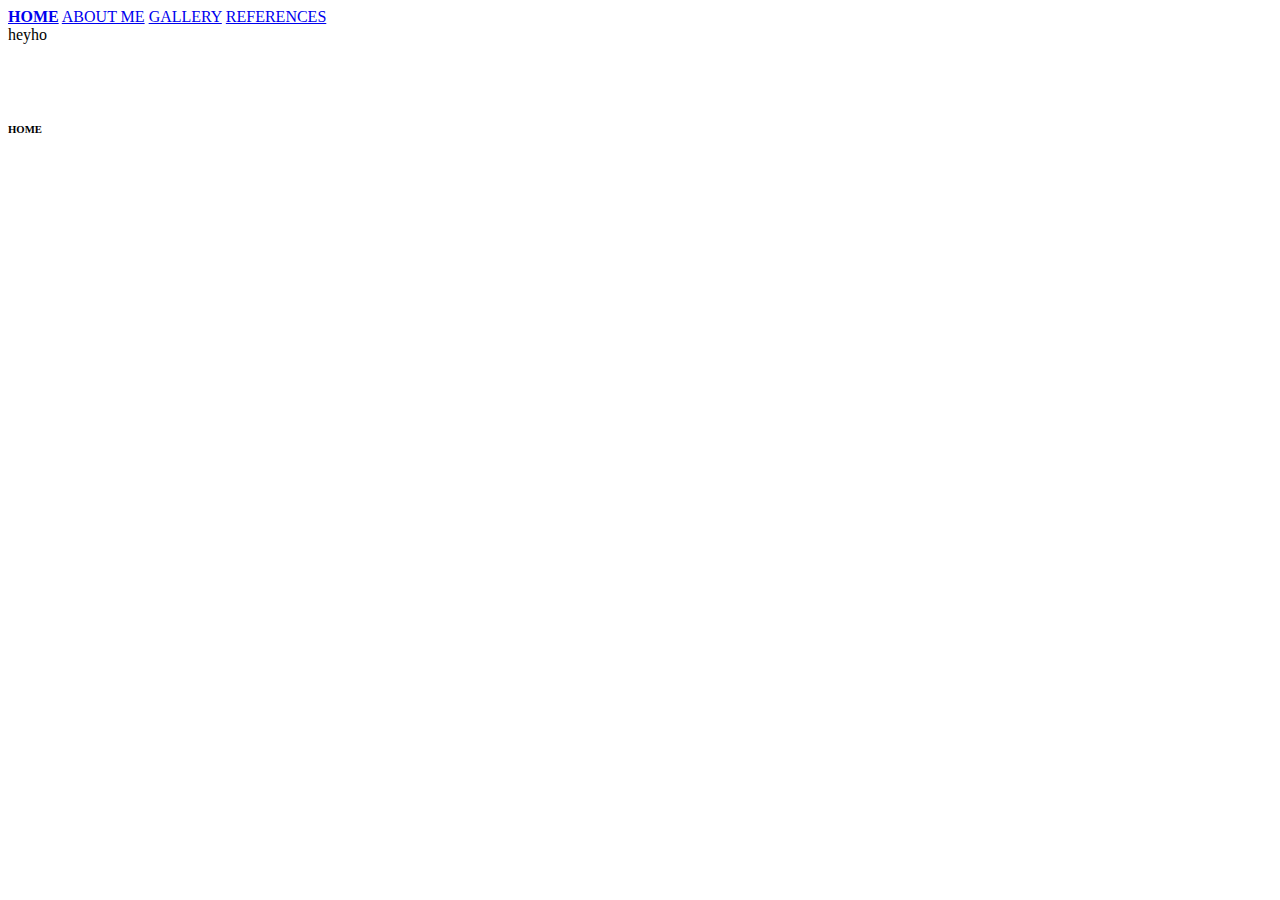
==== index.html @ 3374d823 "Iteration 2.0" ====
<!DOCTYPE html>
<html>
<head>
<link rel="stylesheet" href="CSS/OnlinePresence_Global_CSS.css">
<link rel="stylesheet" href="CSS/OnlinePresence_Home_CSS.css">
<title>Home</title>
<div id="NavBox">
            <a id="NavText" style="font-weight:600" href="index.html">HOME</a>
            <a id="NavText" href="OnlinePresence_AboutMe_HTML.html">ABOUT ME</a>
            <a id="NavText" href="OnlinePresence_Gallery_HTML.html">GALLERY</a>
            <a id="NavText" href="OnlinePresence_References_HTML.html">REFERENCES</a>
            <div>heyho</div>
</div>
</head>
<body>
<br><br><br>
<h6 class="Head">HOME</h6>
</body>
</html>
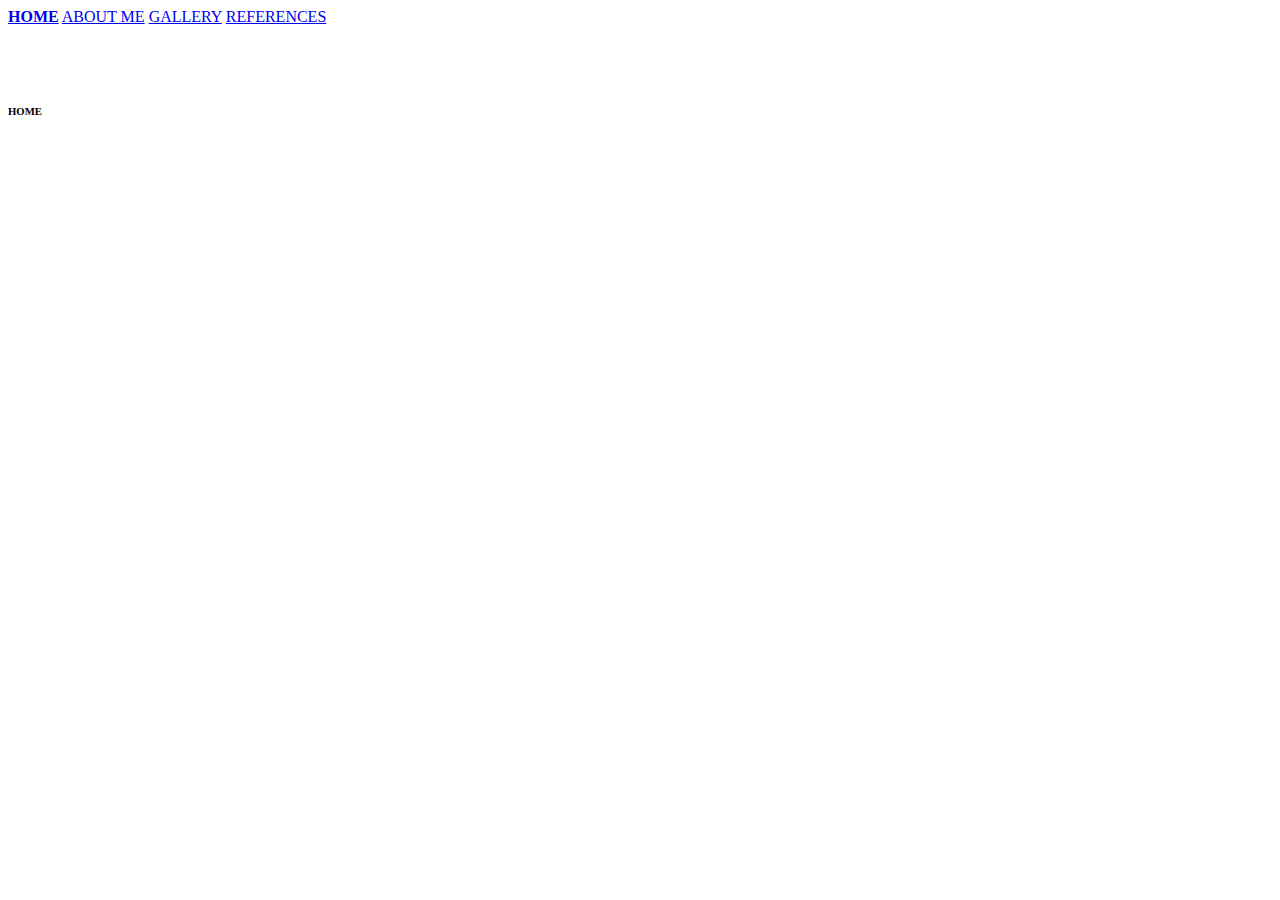
==== commit f5f13d3d: "Update index.html" ====
--- a/index.html
+++ b/index.html
@@ -9,11 +9,10 @@
             <a id="NavText" href="OnlinePresence_AboutMe_HTML.html">ABOUT ME</a>
             <a id="NavText" href="OnlinePresence_Gallery_HTML.html">GALLERY</a>
             <a id="NavText" href="OnlinePresence_References_HTML.html">REFERENCES</a>
-            <div>heyho</div>
 </div>
 </head>
 <body>
 <br><br><br>
 <h6 class="Head">HOME</h6>
 </body>
-</html>+</html>
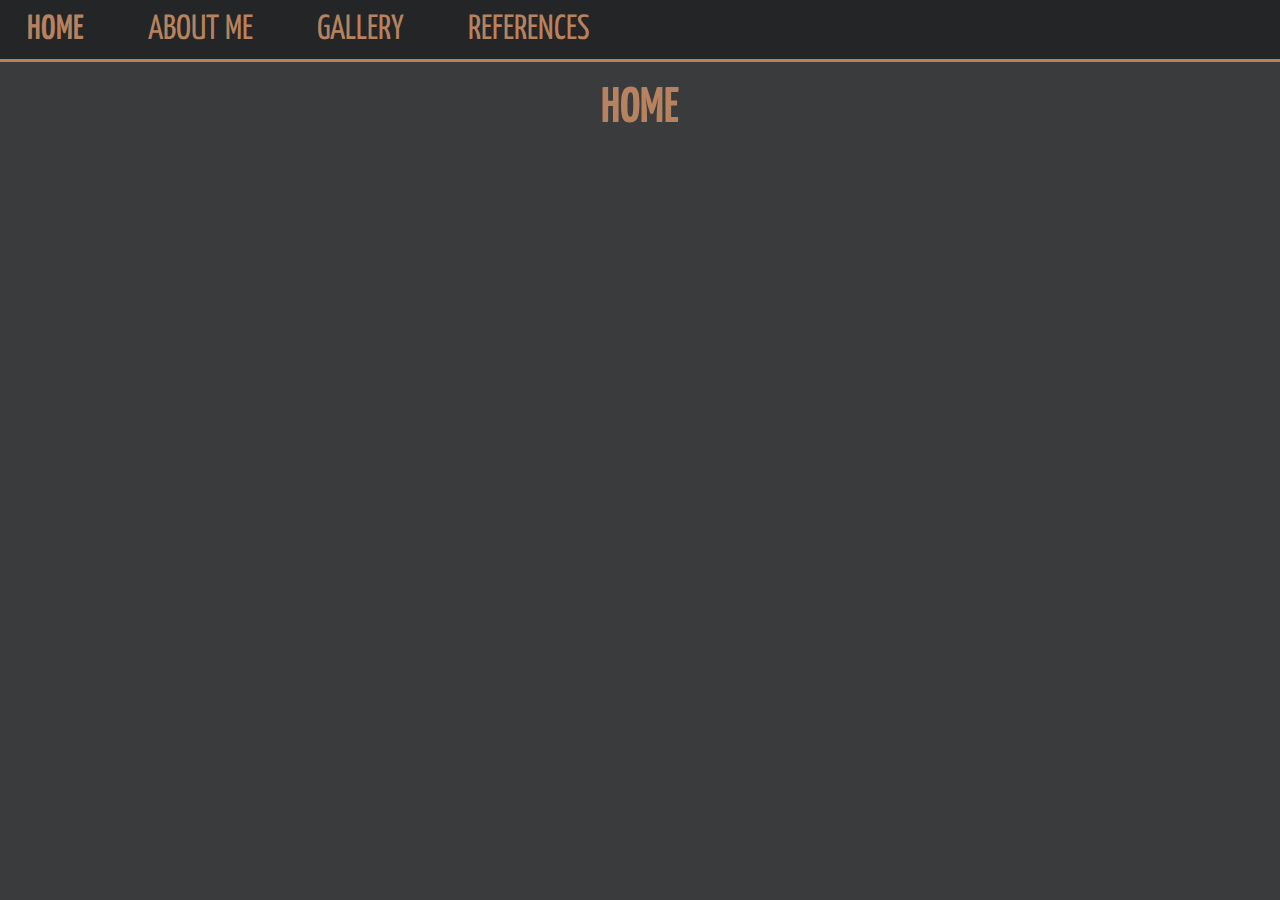
==== commit 31762106: "Add files via upload" ====
--- a/index.html
+++ b/index.html
@@ -14,5 +14,8 @@
 <body>
 <br><br><br>
 <h6 class="Head">HOME</h6>
+
+
+
 </body>
-</html>
+</html>--- a/CSS/OnlinePresence_Global_CSS.css
+++ b/CSS/OnlinePresence_Global_CSS.css
@@ -0,0 +1,67 @@
+@import url('https://fonts.googleapis.com/css2?family=Yanone+Kaffeesatz:wght@200&display=swap');
+
+@keyframes fadein {
+    from {
+        opacity:0;
+    }
+    to {
+        opacity:1;
+    }
+}
+
+
+
+body{
+    padding: 0;
+    margin: 0;
+    background-color: #3a3b3c;
+}
+
+
+#NavBox {
+    border-bottom: 3px solid #B7825F;
+    background-color: #242526;
+    z-index: 5;
+    position:fixed;
+    text-align:left;
+    width:100%;
+    padding:12px;
+}
+
+#NavText {
+    font: 35px 'Yanone Kaffeesatz', sans-serif;
+    text-decoration: none;
+    padding-left:15px;
+    padding-right:45px;
+    color: #B7825F;
+    animation: fadein .8s;
+}
+
+#NavText:hover {
+    font-weight:600;
+}
+
+.Head {
+    font: 50px 'Yanone Kaffeesatz', sans-serif;
+    color:#B7825F;
+    font-weight: 800;
+    text-align: center;
+    margin:10px auto;
+    margin-top:30px;
+}
+
+span {
+    font: 20px 'Yanone Kaffeesatz', sans-serif;
+    font-weight:600;
+}
+
+p{
+    font: 17px sans-serif;
+}
+
+@media screen and (max-width: 768px) {
+    #NavText{
+        font: 25px 'Yanone Kaffeesatz', sans-serif;
+        padding-right: 10px;
+    }
+}